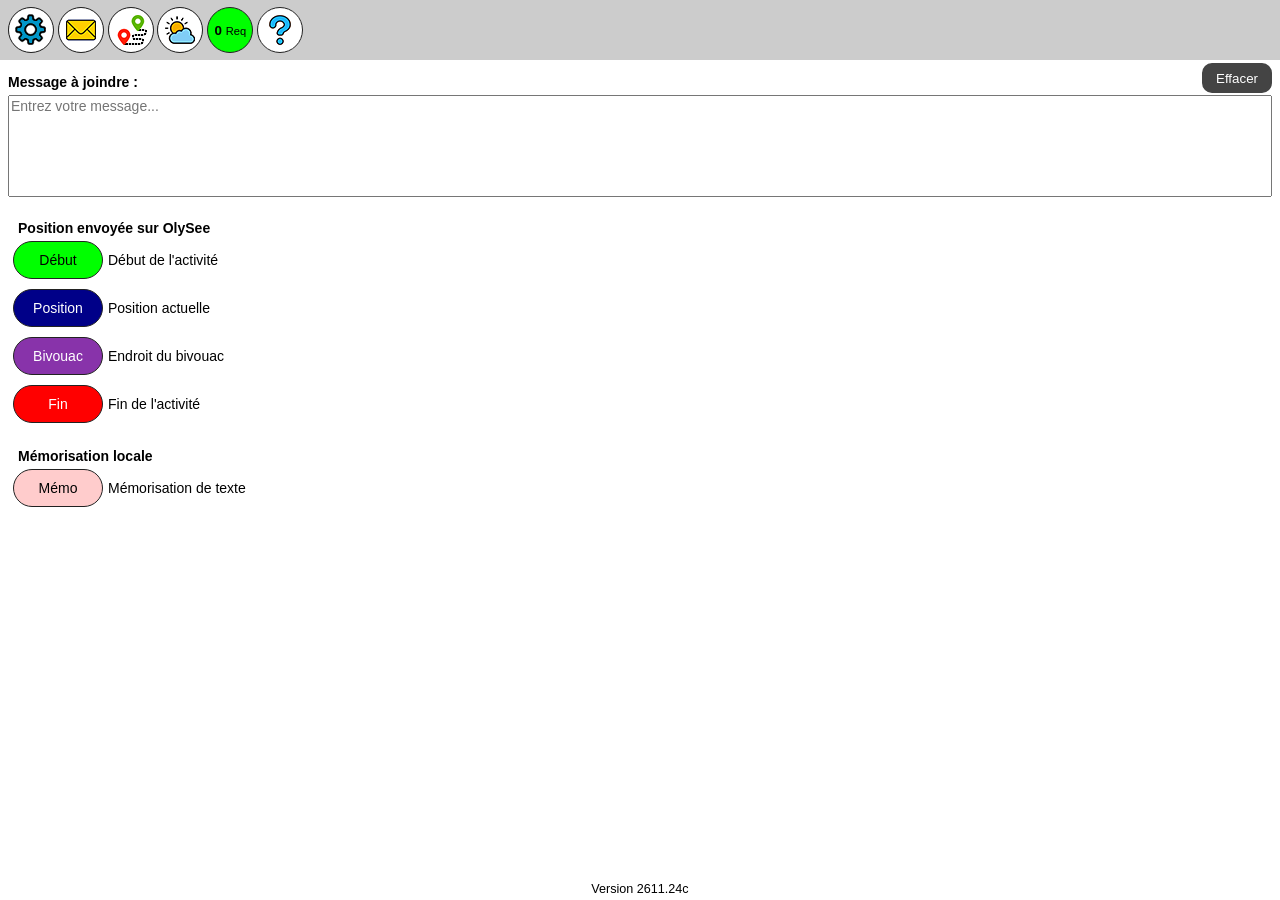
==== go.html @ 0c656da3 "Commit du 2611.24c depuis Android Studio" ====
<!-- OlyGo 2611.24c -->
<!DOCTYPE html>
<html lang="fr">
<head>
  <meta name="viewport" content="width=device-width, initial-scale=1.0, viewport-fit=cover">
<!--  <link rel="manifest" href="manifest.json"> -->
  <link rel="manifest" href="manifest.json" crossorigin="use-credentials">
  <link rel="icon" type="image/png" sizes="32x32" href="favicon-32x32.png">
  <link rel="icon" type="image/png" sizes="16x16" href="favicon-16x16.png">
  <link rel="apple-touch-icon" sizes="180x180" href="apple-touch-icon.png">
  <title>OlyGo</title>
  <meta charset="UTF-8">
</head>
<body>

<!----- ECRAN HOME ----->
<link rel='stylesheet' type='text/css' href='home.css'>
<div id='scrHome' style='display: none'>
  <div id='BarreHomeHaut'>
    &nbsp;&nbsp;
    <button class='ButMenu' id='ButMenuParam'  onclick='ButMenuParamClicked()'></button>
    &nbsp;
    <button class='ButMenu' id='ButMenuMsg'    onclick='ButMenuMsgClicked()'></button>
    &nbsp;
    <button class='ButMenu' id='ButMenuRoute'  onclick='ButMenuRouteClicked()'></button>
    &nbsp;
    <button class='ButMenu' id='ButMenuMeteo'  onclick='ButMenuMeteoClicked()'></button>
    &nbsp;
    <button class='ButMenu' id='ButMenuReq'    onclick='ButMenuReqClicked()'>0 Req</button>
    &nbsp;
    <button class='ButMenu' id='ButMenuAide'   onclick='ButMenuAideClicked()'></button>
    &nbsp;
  </div>
  <div style='height: 60px'></div>
  <div style="display: flex; justify-content: space-between; align-items: center;">
    <b>Message à joindre :</b>
    <button id="ButEffacer" onclick='butEffaceClicked()'>Effacer</button>
  </div>
  <textarea class='ZoneSaisie' id="TxtMessage" rows="6" style='resize: none;' placeholder="Entrez votre message..."></textarea>
  <br>
  <!-- Boutons page principale -->
  <div style='padding-left: 10px; padding-top: 20px;'><b>Position envoyée sur OlySee</b></div>
  <div id='DivDebut'>    <button id="ButActiviteDebut" onclick='butChoixClicked("BOUTON1")'>Début</button><span id='TxtButDebut'>Début de l'activité</span><br> </div>
  <div id='DivPosition'> <button id="ButPosition" onclick='butChoixClicked("BOUTON2")'>Position</button><span id='TxtButPosition'>Position actuelle</span><br> </div>
  <div id='DivBivouac'>  <button id="ButBivouac" onclick='butChoixClicked("BOUTON3")'>Bivouac</button><span id='TxtButBivouac'>Endroit du bivouac</span><br> </div>
  <div id='DivFin'>      <button id="ButActiviteFin" onclick='butChoixClicked("BOUTON4")'>Fin</button><span id='TxtButFin'>Fin de l'activité</span><br> </div>
  <div style='padding-left: 10px; padding-top: 20px;'><b>Mémorisation locale</b></div>
  <div id='DivMemo'>     <button id="ButMemo" onclick='butChoixClicked("MEMO")'>Mémo</button><span id='TxtButMemo'>Mémorisation de texte</span><br> </div>

  <br>
  <div id='DivVersionBarre'>
    <span id='TxtVersionActuelle'></span>
    <span id='TxtVersionFuture'></span>
  </div>
</div>
<script src="adrServerSee.js"></script>
<script src="version.js"></script>
<script src="home.js"></script>

<!----- ECRAN PARAM ----->
<link rel='stylesheet' type='text/css' href='param.css'>
<div id='scrParam' style='display: none'>
  <div id='BarreParamHaut'>
    &nbsp;&nbsp;
    <button class='ClassButParam' id='ButParamAnnuler' onclick='ButParamAnnulerClick()'></button>
    &nbsp;
    <button class='ClassButParam' id='ButParamValider' onclick='ButParamValiderClick()'></button>
    &nbsp;&nbsp;PARAMETRES
  </div>
  <div style='height: 60px;'></div>

  <!-- Cloud -->
  <div style='font-size: 1.2em;'><b>Paramètres Cloud</b></div>
  ID
  <textarea type='texte' id='TxtID'></textarea><br>
  <div style='height: 5px;'></div>
  <button id='ButTesterID' onclick='ButTesterIDClick()'>Tester</button> <span id='txtResultatTestID'></span>
  <div style='height: 5px;'></div>
  <button id='ButCopierID' onclick='ButCopierIDClick()' style='display: in-line;'>Copier ID</button> <span id='txtResultatCopierID'></span><br>
  <div style='height: 5px;'></div>
  <button id='ButCopierLien' onclick='ButCopierLienClick()' style='display: in-line;'>Copier Lien</button> <span id='txtResultatCopierLien'></span><br>
  <div style='height: 5px;'></div>
  <button id='ButOuvrirOlySeeDepuisParam' onclick='ButOuvrirOlySeeDepuisParamClick()'>OlySee</button>
  <div style='height: 10px;'></div>

  &nbsp;Synchronisation automatique <input type='checkbox' id='ChkSynchronisation' checked><br>
  &nbsp;<small><i>Concerne MSG, ROUTE et les Emplacements météo</i></small>
  <!----------------- Séparateur ------------------------------------------------->
  <div style='height: 14px; border-bottom: 1px solid #CCC;margin-bottom: 15px;'></div>

  <!-- Géolocalisation -->
  <div style='font-size: 1.2em;'><b>Paramètres de géolocalisation</b></div>
  &nbsp;Seuil de précision <input class='ZoneParamSaisie' type='text' id='TxtPrecision' value='15'> mètres max.<br>
    <div style='height: 10px;'></div>
  &nbsp;Temps de géolocalisation <input class='ZoneParamSaisie' type='text' id='TxtTempsMaxLocalisation' value='30'> secondes max.<br>
    <div style='height: 10px;'></div>
  &nbsp;Simulation géolocalisation <input type='checkbox' id='ChkSimulation'><br>
  &nbsp;lat,lon = <input class='ZoneParamSaisie' type='text' id='TxtCoordonnees' value="48.85826187,2.29449563"><br>
  <div style='height: 5px;'></div>
  <button id="ButTesterGeoloc" onclick="ButTesterGeolocClick()">Tester</button> <span id='txtResultatTestGeoloc'></span>
  <div style='height: 5px;'></div>

  <!----------------- Séparateur ------------------------------------------------->
  <div style='height: 14px; border-bottom: 1px solid #CCC;margin-bottom: 15px;'></div>

  <!-- Météo -->
  <div style='font-size: 1.2em;'><b>Paramètres pour la météo</b></div>
  &nbsp;Seuil de vent <input class='ZoneParamSaisie' type='text' id='TxtSeuilVent' value='10'> km/h min.<br>
  <div style='height: 10px;'></div>

  &nbsp;Choix du modèle par défaut<br>
  <div>
    &nbsp;<input type="radio" id="RadArome"  name="modeleMeteo" value="AROME" checked><label for="RadArome">AROME France</label><br>
    &nbsp;<input type="radio" id="RadArpege" name="modeleMeteo" value="ARPEGE"><label for="RadArpege">ARPEGE Europe</label><br>
    &nbsp;<input type="radio" id="RadIcon"   name="modeleMeteo" value="ICON"><label for="RadIcon">ICON Europe</label><br>
    &nbsp;<input type="radio" id="RadEcmwf"  name="modeleMeteo" value="ECMWF"><label for="RadEcmwf">ECMWF IFS</label>
  </div>
  <div style='height: 10px;'></div>

  &nbsp;Nombre de jours de prévision <input class='ZoneParamSaisie' type='text' id='TxtNbJours' value='4'>

  <!----------------- Séparateur ------------------------------------------------->
  <div style='height: 14px; border-bottom: 1px solid #CCC;margin-bottom: 15px;'></div>

  <!-- Personnalisation de l'affichage -->
  <div style='font-size: 1.2em;'><b>Personnalisation de l'affichage</b></div>
  &nbsp;Taille de la police <input class='ZoneParamSaisie' type='text' id='TxtTaillePolice' value='14'><br>

  <!----------------- Séparateur ------------------------------------------------->
  <div style='height: 14px; border-bottom: 1px solid #CCC;margin-bottom: 15px;'></div>

  <!-- Informations -->
  <div style='font-size: 1.2em;'><b>Informations système</b></div>
  &nbsp;<span id='TxtVersion'>Version de l'application</span><br>
  &nbsp;<span id='TxtPlateforme'>Plateforme</span><br>
  &nbsp;<span id='TxtReseau'>Accès réseau</span><br>
</div>

<script src="param.js"></script>
<script src="driverSupabaseGo.js"></script>

<!----- ECRAN TRAITEMENTS ----->
<link rel='stylesheet' type='text/css' href='traitements.css'>
<div id="scrTrait" style="display: none">
  <div id='BarreTraitChoix'>
    <div id='TxtTraitTitre'>---</div>
  </div>

  <div style='height: 80px;'>
  </div>

  <div id='DivLocalisation' style='height: 100px;'>
    <span id='Step1' class=classDot></span>&nbsp;
    <span id='TxtStep1' class=classText>Localisation</span><br>
  </div>

  <div id='DivMemorisation' style='height: 100px;'>
    <span id='Step2' class=classDot></span>&nbsp;
    <span id='TxtStep2' class=classText>Mémorisation</span><br>
  </div>

  <div id='DivEnvoi' style='height: 100px;'>
    <span id='Step3' class=classDot></span>&nbsp;
    <span id='TxtStep3' class=classText>Envoi</span><br>
  </div>

  <div id='DivBulletin' style='height: 100px;'>
    <span id='Step4' class=classDot></span>&nbsp;
    <span id='TxtStep4' class=classText>Bulletin météo et Consultations</span><br>
  </div>

  <button id="ButTraitRetour" onclick="ButTraitRetourClick()">Retour</button>
  <br>
  <br>
  <button id="ButOuvrirOlySee" onclick="ButOuvrirOlySeeClick()">Ouvrir OlySee</button>

  <br>
  <div id='panDebugTraitement' style='display: none;'></div>
</div>
<script src="traitements.js"></script>
<script src="geolocalisation.js"></script>

<!----- ECRAN TEXTE ----->
<link rel='stylesheet' type='text/css' href='texte.css'>
<div id="scrTexte" style="display: none">
  <div id='BarreTexteHaut'>
    &nbsp;&nbsp;
    <button class='ClassButTexte' id='ButTexteRetour' onclick='ButTexteRetourClick()'></button>
    &nbsp;
    <button class='ClassButTexte' id='ButTexteBegin' onclick='ButTexteBeginClick()'></button>
    &nbsp;
    <button class='ClassButTexte' id='ButTexteEnd' onclick='ButTexteEndClick()'></button>
    &nbsp;
    <button class='ClassButTexte' id='ButTexteEditer' onclick='AfficherEcranEdit()'></button>
    &nbsp;&nbsp;
    <span id=TxtTexteTitre>-</span>
  </div>
  <div id='TxtFormated'></div>
</div>
<script src="texte.js"></script>

<!----- ECRAN EDITION ----->
<link rel='stylesheet' type='text/css' href='edit.css'>
<div id="scrEdit" style="display: none">
  <div id='BarreEditHaut'>
    &nbsp;&nbsp;
    <button class='ClassButEdit' id='ButEditAnnuler' onclick='ButEditAnnulerClick()'></button>
    &nbsp;
    <button class='ClassButEdit' id='ButEditValider' onclick="ButEditValiderClick()"></button>
    &nbsp;
    <button class='ClassButEdit' id='ButEditBegin' onclick='ButEditBeginClick()'></button>
    &nbsp;
    <button class='ClassButEdit' id='ButEditEnd' onclick='ButEditEndClick()'></button>
    &nbsp;&nbsp;
    <span id=TxtEditTitre>-</span>
  </div>
  <textarea id='TxtEditInput' style='display: none;'></textarea>
</div>
<script src="edit.js"></script>

<!----- ECRAN METEO ----->
<link rel='stylesheet' type='text/css' href='meteo.css'>
<div id="scrMeteo" style="display: none">
  <div id='BarreMeteoHaut'>
    <div id='BarreMeteoHautL1'>
      &nbsp;&nbsp;
      <button id='ButMeteoRetour' onclick='ButMeteoRetourClick()'></button>
      &nbsp;&nbsp;
      <button id='ButMeteoGPSNew' onclick='ButMeteoGPSNewClick()'></button>
      &nbsp;&nbsp;
      <button id='ButChoixEmplacement' onclick='ButChoixEmplacementClick()'>📍</button><br>
      &nbsp;&nbsp;
      <span id=TxtMeteoTitre>Météo</span>
      &nbsp;&nbsp;
    </div>
    <div id='BarreMeteoHautL2'>
      &nbsp;&nbsp;
      <button class='BoutonModele' id='ButMeteoAROME'  onclick='ButMeteoAROMEClick()'>AROME</button>
      <button class='BoutonModele' id='ButMeteoARPEGE' onclick='ButMeteoARPEGEClick()'>ARPEGE</button>
      <button class='BoutonModele' id='ButMeteoICON'   onclick='ButMeteoICONClick()'>ICON</button>
      <button class='BoutonModele' id='ButMeteoECMWF'  onclick='ButMeteoECMWFClick()'>ECMWF</button>
      &nbsp;&nbsp;
      <button class='BoutonHJ' id='BoutonHeures' onclick='ModeHeures()'>H</button>
      <button class='BoutonHJ' id='BoutonJours'  onclick='ModeJours()'>J</button>
    </div>
  </div>
  <div style='height: 90px;'></div>
  <span id='TxtMeteoInfos'></span>
  <span id='TxtMeteo'></span>
  <span id='TxtResume'></span>
  <br>
</div>
<script src="meteo.js"></script>

<!----- ECRAN CHOIX DE L'EMPLACEMENT ----->
<link rel='stylesheet' type='text/css' href='emplacements.css'>
<div id="scrChoixEmplacement" style="display: none">
  <div id='BarreChoixEmplacementHaut'>
    &nbsp;&nbsp;
    <button id='ButChoixEmplacementRetour' onclick='ButChoixEmplacementRetourClick()'></button>
    &nbsp;&nbsp;
    <button id='ButGestionEmplacements' onclick='AfficheEcranGestionEmplacements()'></button>
    &nbsp;&nbsp;
    <span id=TxtEmplacementsTitre>Choix d'un emplacement</span>
  </div>
  <div style='height: 60px;'></div>
  <div id='DivChoixEmplacement'>
  </div>
  <br>
</div>
<script src="emplacements.js"></script>

<!----- ECRAN GESTION EMPLACEMENTS ----->
<link rel='stylesheet' type='text/css' href='emplacements.css'>
<div id="scrGestionEmplacements" style="display: none">

  <div id='BarreGestionEmplacementsHaut'>
    &nbsp;&nbsp;
    <button class='ClassButParam' id='ButParamAnnuler' onclick='ButGestionEmplacementsAnnulerClick()'></button>
    &nbsp;
    <button class='ClassButParam' id='ButParamValider' onclick='ButGestionEmplacementsValiderClick()'></button>
    &nbsp;&nbsp;
    <span id=TxtGestionEmplacementsTitre>Gestion des emplacements</span>
  </div>

  <div style='height: 60px;'></div>
  <b>Liste des emplacements :</b>
  <textarea class='ZoneSaisie' id="TxtEmplacements" rows=20 style='resize: none; font-family: monospace; margin-top: 5px;' placeholder="Paris : 48.8583, 2.2944"></textarea>
  <br>
  <br>
  <b>Récupération de coordonnées d'un lieu :</b>
  <div style="display: flex; gap: 5px; margin-top: 5px; align-items: center;">
    <input type="text" id="InpGeoVille" placeholder="Ville (ex: Lyon)" style="flex: 2; height: 30px; padding: 0 5px;">

    <select id="SelGeoPays" style="flex: 1; height: 34px;">
      <option value="">Pays (Tous)</option>
      <option value="FR" selected>France</option>
      <option value="CH">Suisse</option>
      <option value="BE">Belgique</option>
      <option value="IT">Italie</option>
      <option value="ES">Espagne</option>
      <option value="DE">Allemagne</option>
      <option value="GB">Royaume-Uni</option>
    </select>

    <button id="ButGeoChercher" onclick="GeocodingChercherVille()" style="height: 34px; padding: 0 10px;">OK</button>
  </div>

  <!-- Liste des résultats de recherche -->
  <div id="DivGeoResultats" style="margin-top: 10px; max-height: 150px; overflow-y: auto; border: 1px solid #ccc; background: #f9f9f9; display: none;">
    <ul id="UlGeoResultats" style="list-style: none; padding: 0; margin: 0; cursor: pointer;"></ul>
  </div>
  <br>
</div>

<!----- ECRAN REQUETES ----->
<link rel='stylesheet' type='text/css' href='requetes.css'>
<div id='scrReq' style='display: none'>
  <div id='BarreReqHaut'>
    &nbsp;&nbsp;
    <button id='ButReqRetour' onclick='ButReqRetourClick()'></button>
    &nbsp;&nbsp;
    <span id=TxtTexteTitre>Requêtes mémorisées</span>
  </div>
  <div style='height: 60px;'></div>
  <div>
    <span id='TxtReqNb'>Nombre de requêtes en cours : <b></b></span>
    <div id='DivRequetes'>
      <br>
      Pour envoyer les requêtes qui ont été mémorisées hors connexion réseau : <br>
      <button id='ButEnvoiRequetes' onclick='ButEnvoiRequetesClicked()'>Envoyer</button>
      <br>
      <span id='TxtEnvoiRequetesStatut'></span>
      <br>
      <br>
      Pour effacer définitivement les requêtes mémorisées sans les envoyer :<br>
      <button id='ButClearRequetes' onclick='ButClearRequetesClicked()'>Effacer</button>
    </div>
  </div>
  <div style='height: 20px;'></div>
  <div id='panConsultations'>
    <b>Historique des consultations</b>
    <div id='lstConsultations'>(vide)</div>
    </div>
  </div>
</div>
<script src="requetes.js"></script>

<!----- ECRAN AIDE ----->
<link rel='stylesheet' type='text/css' href='aide.css'>
<div id='scrAide' style='display: none'>
  <div id='BarreAideHaut'>
    &nbsp;&nbsp;
    <button id='ButAideRetour' onclick='ButAideRetourClick()'></button>
    &nbsp;
    <button class='ClassButEdit' id='ButAideHome' onclick='ButAideHomeClick()'></button>
    &nbsp;
    <button class='ClassButEdit' id='ButAidePlus' onclick='ButAidePlusClick()'></button>
    &nbsp;
    <button class='ClassButEdit' id='ButAideMoins' onclick='ButAideMoinsClick()'></button>
    &nbsp;&nbsp;
    <span id=TxtAideTitre>Aide</span>
  </div>
  <div>
    <div id='TxtAide'></div>
  </div>
</div>
<script src="aide.js"></script>

<div id="panStatus" class="status-overlay" style="display: none;">
  <div id="status-card">
    <div id="panStatusIcon" class="spinner"></div>
    <div id="panStatusText"></div>
  </div>
</div>

</body>
</html>
---- home.css ----
/* Body */
html, body
{
  overscroll-behavior-y: contain;
}

body
{
  overscroll-behavior-y: contain;
  background-color: white;
  font-family: sans-serif;
  font-weight: normal;
  font-stretch: normal;
  font-size: 14px;
  color-scheme: light;
}

/* Barre des boutons en haut */
#BarreHomeHaut
{
  position: fixed;
  top: 0px;
  left: 0px;
  right: 0px;
  width: 100%;
  height: 60px;
  color: black;
  background-color: #CCC;
  display: flex;
  justify-content: left;
  align-items: center;
}

/* Boutons du menu */
.ButMenu
{
  width: 46px;
  height: 46px;
  border-radius: 23px;
  background-size: 46px 46px;
  background-repeat: no-repeat;
  background-position: center center;
  background-color: black;
  overflow: hidden;
  cursor: pointer;
  border: 1px solid #222;
  border-shadow: none;
}

#ButMenuParam
{
  background-image: url('imgParam.png');
}

#ButMenuMsg
{
  background-image: url('imgMsg.png');
}

#ButMenuRoute
{
  background-image: url('imgRoute.png');
}

#ButMenuMeteo
{
  background-image: url('imgMeteo.png');
}

#ButMenuReq
{
  // Pas d'image
}

#ButMenuAide
{
  background-color: #FFF;
  color: blue;
  font-size: 32px;
  background-image: url('imgAide.png');
}


#ButEffacer
{
  height: 30px;
  width: 70px;
  margin-top: -5px;
  margin-bottom: 2px;
  border-radius: 10px;
  background-color: #444;
  color: #FFF;
  border: 2px solid #444;
  border-shadow: none;
}

#TxtMessage
{
  width: 100%;
  box-sizing: border-box;
  font-family: sans-serif;
  resize: none;
}

#ButActiviteDebut
{
  width: 90px;
  padding: 10px;
  margin: 5px;
  box-sizing: border-box;
  border-radius: 20px;
  display: inline-block;
  background-color: #0F0;
  color: black;
  font-size: 14px;
  border: 1px solid #222;
  border-shadow: none;
}

#ButPosition
{
  width: 90px;
  padding: 10px;
  margin: 5px;
  box-sizing: border-box;
  border-radius: 20px;
  display: inline-block;
  background-color: #008;
  color: white;
  font-size: 14px;
  border: 1px solid #222;
  border-shadow: none;
}

#ButHorsIti
{
  width: 90px;
  padding: 10px;
  margin: 5px;
  box-sizing: border-box;
  border-radius: 20px;
  display: inline-block;
  background-color: #080;
  color: white;
  font-size: 14px;
  border: 1px solid #222;
  border-shadow: none;
}

#ButVariante
{
  width: 90px;
  padding: 10px;
  margin: 5px;
  box-sizing: border-box;
  border-radius: 20px;
  display: inline-block;
  background-color: purple;
  color: white;
  font-size: 14px;
  border: 1px solid #222;
  border-shadow: none;
}

#ButBivouac
{
  width: 90px;
  padding: 10px;
  margin: 5px;
  box-sizing: border-box;
  border-radius: 20px;
  display: inline-block;
  background: #83A;
  color: white;
  font-size: 14px;
  border: 1px solid #222;
  border-shadow: none;
}

#ButActiviteFin
{
  width:90px;
  padding: 10px;
  margin: 5px;
  box-sizing: border-box;
  border-radius: 20px;
  display: inline-block;
  background-color: #F00;
  color: white;
  font-size: 14px;
  border: 1px solid #222;
  border-shadow: none;
}

#ButMemo
{
  width: 90px;
  padding: 10px;
  margin: 5px;
  box-sizing: border-box;
  border-radius: 20px;
  display: inline-block;
  background-color: #FCC;
  color: black;
  font-size: 14px;
  border: 1px solid #222;
  border-shadow: none;
}

#scrHome
{
  display: block;
}

#scrParam
{
  display: none;
}

#scrMsg
{
  display: none;
}

#scrTrait
{
  display: none;
}

#scrTexte
{
  display: none;
}

.ZoneSaisie
{
  width: 100%;
  box-sizing: border-box;
  font-family: sans-serif;
}

#DivVersionBarre
{
  position: fixed;
  bottom: 0px;
  left: 0px;
  right: 0px;
  width: 100%;
  height: 18px;
  text-align: center;
  font-size: 0.9em;
}
#TxtVersionActuelle
{
  background-color: #FFF;
  color: black;
}
#TxtVersionFuture
{
  background-color: #080;
  color: white;
}

/*================== Pannel de status ==================*/
/* Le fond qui couvre tout l'écran */
.status-overlay
{
    position: fixed;
    top: 0;
    left: 0;
    width: 100%;
    height: 100%;
    background-color: rgba(0, 0, 0, 0.4);
    display: flex;
    justify-content: center;
    align-items: center;
    z-index: 9999; /* Toujours au premier plan */
}

/* La petite carte centrale */
#status-card
{
    background: white;
    margin-left: 20px;
    margin-right: 20px;
    padding: 20px 20px;
    border-radius: 12px;
    border: 5px solid #FFF;
    text-align: center;
    box-shadow: 0 10px 25px rgba(0, 0, 0, 0.3), 0 4px 10px rgba(0, 0, 0, 0.1);
}

/* Animation de rotation pour l'icône */
.spinner
{
    margin: 0 auto 10px;
    width: 24px;
    height: 24px;
    border: 3px solid #f3f3f3;
    border-top: 3px solid #3498db;
    border-radius: 50%;
    animation: spin 1s linear infinite;
}

@keyframes spin
{
    0% { transform: rotate(0deg); }
    100% { transform: rotate(360deg); }
}
---- param.css ----
#BarreParamHaut
{
  position: fixed;
  top: 0px;
  left: 0px;
  right: 0px;
  width: 100%;
  height: 60px;
  color: black;
  background-color: #CCC;
  display: flex;
  justify-content: left;
  align-items: center;
  font-weight: bold;
  font-size: 1.2em;
}

.ClassButParam
{
  width: 46px;
  height: 46px;
  border-radius: 23px;
  background-size: 46px 46px;
  background-repeat: no-repeat;
  background-position: center center;
  overflow: hidden;
  cursor: pointer;
  border: 1px solid #222;
  border-shadow: none;
}

#ButParamAnnuler
{
  background-image: url('imgAnnuler.png');
}

#ButParamValider
{
  background-image: url('imgValider.png');
}

#ButParamPoliceAppliquer
{
}

.ZoneParamSaisie
{
  width: 40px;
  box-sizing: border-box;
  border: 1px solid #AAA;
  font-family: sans-serif;
  color: blue;
  text-align: center;
}

#TxtID
{
  width: 100%;
  min-height: 40px;
  field-sizing: content;
  resize: none;
  padding-bottom: 10px;
  box-sizing: border-box;
  border: 1px solid #AAA;
  font-family: sans-serif;
  color: blue;
  white-space: pre-wrap;
  word-wrap: break-word;
}

#TxtCoordonnees
{
  width: 200px;
  box-sizing: border-box;
  border: 1px solid #AAA;
  font-family: sans-serif;
  color: blue;
}

#ButCopierID, #ButCopierLien, #ButTesterID, #ButOuvrirOlySeeDepuisParam, #ButTesterGeoloc
{
  height: 30px;
  width: 100px;
  border-radius: 10px;
  background-color: #444;
  font-size: 14px;
  color: white;
  border: 1px solid #222;
  border-shadow: none;
  pointer: cursor;
}
---- traitements.css ----
#BarreTraitChoix
{
  position: fixed;
  top: 0px;
  left: 0px;
  right: 0px;
  width: 100%;
  height: 60px;
  color: black;
  background-color: #CCC;
  display: flex;
  justify-content: center;
  align-items: center;
  font-weight: bold;
  font-size: 1.2em;
}

.classDot
{
  display:inline-block;
  text-align:center;
  vertical-align:top;

  width: 30px;
  height: 30px;
  background-color: #888;
  border: 1px solid #444;
  border-radius: 50%;
}

.classText
{
  display: inline-block;
  width: 80%;
  text-align: left;
  vertical-align: top;
}

.button-with-multiline-text
{
  width: 100%;
  text-align: center;
  align-items: center;
}

#ButTraitRetour
{
  display: block;
  width: 150px;
  padding: 10px;
  margin: auto;
  box-sizing: border-box;
  border-radius: 20px;
  background-color: #444;
  font-size: 14px;
  color: white;
  border: 2px solid #444;
  border-shadow: none;
  cursor: pointer;
}

#ButOuvrirOlySee
{
  display: none;
  width: 200px;
  padding: 10px;
  margin: auto;
  box-sizing: border-box;
  border-radius: 20px;
  background-color: #444;
  font-size: 14px;
  color: white;
  border: 2px solid #444;
  border-shadow: none;
  cursor: pointer;
}
---- texte.css ----
#BarreTexteHaut
{
  position: fixed;
  top: 0px;
  left: 0px;
  right: 0px;
  width: 100%;
  height: 60px;
  color: black;
  background-color: #CCC;
  display: flex;
  justify-content: left;
  align-items: center;
  font-weight: bold;
  font-size: 1.2em;
}

.ClassButTexte
{
  width: 46px;
  height: 46px;
  border-radius: 23px;
  background-size: 46px 46px;
  background-repeat: no-repeat;
  background-position: center center;
  overflow: hidden;
  cursor: pointer;
  border: 1px solid #222;
  border-shadow: none;
}

#ButTexteRetour
{
  background-image: url('imgGauche.png');
}

#ButTexteBegin
{
  background-image: url('imgHaut.png');
}

#ButTexteEnd
{
  background-image: url('imgBas.png');
}

#ButTexteEditer
{
  background-image: url('imgEditer.png');
}

#TxtFormated
{
  overflow-y: auto;
  padding: 2px;
  box-sizing: border-box;
  margin-top: 65px;
}
---- edit.css ----
#BarreEditHaut
{
  position: fixed;
  top: 0px;
  left: 0px;
  right: 0px;
  width: 100%;
  height: 60px;
  color: black;
  background-color: #CCC;
  display: flex;
  justify-content: left;
  align-items: center;
  font-weight: bold;
  font-size: 1.2em;
}

.ClassButEdit
{
  width: 46px;
  height: 46px;
  border-radius: 23px;
  background-size: 46px 46px;
  background-repeat: no-repeat;
  background-position: center center;
  overflow: hidden;
  cursor: pointer;
  border: 1px solid #222;
  border-shadow: none;
}

#ButEditAnnuler
{
  background-image: url('imgAnnuler.png');
}

#ButEditValider
{
  background-image: url('imgValider.png');
}

#ButEditBegin
{
  background-image: url('imgHaut.png');
}

#ButEditEnd
{
  background-image: url('imgBas.png');
}

#TxtEditInput
{
  width: 100%;
  box-sizing: border-box;
  font-family: sans-serif;
  height: 200px;
  padding: 5px;        /* Espace intérieur */
  margin-top: 62px;
  margin-left: 0px;   /* Espace extérieur */
  margin-right: 0px;
  margin-bottom: 0px;
  color: black;
}
---- meteo.css ----
#BarreMeteoHaut
{
  position: fixed;
  top: 0px;
  left: 0px;
  right: 0px;
  width: 100%;
  height: 90px;
  color: black;
  background-color: #CCC;
  display: flex;
  flex-direction: column;
  justify-content: left;
  align-items: left;
  z-index: 1000;
}
#BarreMeteoHautL1
{
  height: 60px;
  background-color: #CCC;
  display: flex;
  justify-content: left;
  align-items: center;
  font-weight: bold;
  font-size: 1.2em;
}

#BarreMeteoHautL2
{
  height: 40px;
  background-color: #CCC;
  display: flex;
  justify-content: left;
  align-items: center;
}

.BoutonModele
{
  height: 26px;
  margin: 2px;
  width: 60px;
  background-color: #FFF;
  border: 1px solid #999;
  display: flex;
  justify-content: center;
  align-items: center;
  font-size: 0.8em;
  cursor: pointer;
  border-radius: 4px;
}

.BoutonHJ
{
  height: 26px;
  width: 40px;
  margin: 2px;
  background-color: #FFF;
  border: 1px solid #999;
  display: flex;
  justify-content: center;
  align-items: center;
  font-weight: bold;
  font-size: 1.2em;
  cursor: pointer;
  border-radius: 4px;
}

#ButMeteoRetour
{
  width: 46px;
  height: 46px;
  border-radius: 23px;
  background-size: 46px 46px;
  background-repeat: no-repeat;
  background-position: center center;
  overflow: hidden;
  cursor: pointer;
  background-image: url('imgGauche.png');
  border: 1px solid #222;
  border-shadow: none;
}

#ButMeteoGPSNew
{
  width: 46px;
  height: 46px;
  border-radius: 23px;
  background-size: 46px 46px;
  background-repeat: no-repeat;
  background-position: center center;
  overflow: hidden;
  cursor: pointer;
  background-image: url('imgNewGPSBulletin.png');
  border: 1px solid #222;
  border-shadow: none;
}

#ButChoixEmplacement
{
  width: 46px;
  height: 46px;
  border-radius: 23px;
  background-size: 46px 46px;
  background-repeat: no-repeat;
  background-position: center center;
  background-color: #FFF;
  overflow: hidden;
  cursor: pointer;
  font-size: 20px;
  border: 1px solid #222;
  border-shadow: none;
}

#ButGestionEmplacements
{
  width: 46px;
  height: 46px;
  border-radius: 23px;
  background-size: 46px 46px;
  background-repeat: no-repeat;
  background-position: center center;
  background-color: #CFC;
  overflow: hidden;
  cursor: pointer;
  background-image: url('imgEmplacements.png');
  border: 1px solid #222;
  border-shadow: none;
}

/*------------------------------------------------------------------------------------------------*/
/* Tableau pour le résumé des jours */
.TableMeteoSemaine
{
  width: 100%;
  border-collapse: collapse; /* Fusionne les bordures des cellules */
  table-layout: fixed;
  text-align: center;
  border: 1px solid #CCC;
  background-color: #FFF;
  font-weight: normal;
}

/* Ligne entête simple largeur */
.RH
{
  border: 1px solid #CCC;
  background-color: #F2F2F2;
  width: 10%;
}

/* 1e colonne (Jours) */
.RCOL1
{
  border: 1px solid #CCC;
  background-color: #F2F2F2;
  width: 10%;
}

/* 2e colonne (Températures) */
.RCOL2
{
  border: 1px solid #CCC;
  background-color: #FFF;
  width: 10%;
}

/* Cellule normale */
.RN
{
  border: 1px solid #CCC;
  background-color: #FFF;
  font-weight: normal;
  width: 10%;
}



/*------------------------------------------------------------------------------------------------*/
/* Tableau pour les jours heure par heure */
.TableMeteoJours
{
  width: 100%;
  border-collapse: collapse; /* Fusionne les bordures des cellules */
  table-layout: fixed;
  text-align: center;
  border: 1px solid #CCC;
  background-color: #FFF;
}

/* Colonne Etat ciel */
.CIEL
{
  border: 1px solid #CCC;
  font-family: monospace;
}
.CIELHR
{
  border: 1px solid #CCC;
  font-family: monospace;
  background-color: #CFC;
}

/* Ligne entête (heures) */
.TH
{
  border: 1px solid #CCC;
  background-color: #F2F2F2;
  font-size: 0.9em;
  font-weight: bold;
  width: 10%;
}

/* Colonne Double */
.TH-DOUBLE
{
  border: 1px solid #CCC;
  background-color: #F2F2F2;
  font-size: 0.9em;
  font-weight: bold;
  width: 15%;
}



/* Style normal */
.NR
{
  border: 1px solid #CCC;
}

/* Style Heure */
.HR
{
  border: 1px solid #CCC;
  background-color: #CFC;
}

/* Rouge pour Tmax */
.RG
{
  border: 1px solid #CCC;
  background-color: #F00;
  color: #FFF;
}

/* Cyan pour Tmin */
.CY
{
  border: 1px solid #CCC;
  background-color: #08C;
  color: #FFF;
}

/* Bleu pour pluie */
.BF
{
  border: 1px solid #CCC;
  background-color: #00F;
  color: #FFF;
}

/* Bleu très foncé pour beaucoup de pluie */
.BTF
{
  border: 1px solid #CCC;
  background-color: #008;
  color: #FFF;
}

/* Bleu pour prévisions pluie */
.BC
{
  border: 1px solid #CCC;
  background-color: #CEF;
}

/* Si neige */
.NG
{
  border: 1px solid #CCC;
  background-color: #FCF;
}

/* Orange vent */
.VT
{
  border: 1px solid #CCC;
  background-color: #FFB;
}

/* Orange foncé rafales */
.VTR
{
  border: 1px solid #CCC;
  background-color: #FD6;
}

#ButChoixEmplacementFermer
{
  height: 30px;
  width: 100px;
  border-radius: 10px;
  background-color: #008;
  font-size: 14px;
  color: white;
  text-align: center;
}

.itemEmplacement
{
  padding: 10px;
}

#ModalEmplacements
{
  position:fixed;
  top: 25px;
  left: 15%;
  width:70%;
  height:95%;
  background:white;
  color:black;
  z-index:1000;
  overflow-y:auto;
  border:2px solid #000;
  box-shadow: 0 0 10px rgba(0,0,0,0.5);;
}

.Legendes
{
  font-size: 1em;
  font-weight: normal;
}
---- emplacements.css ----
/*================================================================================================*/
/* Partie Choix d'un emplacement                                                                  */
/*================================================================================================*/

#BarreChoixEmplacementHaut
{
  position: fixed;
  top: 0px;
  left: 0px;
  right: 0px;
  width: 100%;
  height: 60px;
  color: black;
  background-color: #CCC;
  display: flex;
  justify-content: left;
  align-items: center;
  font-weight: bold;
  font-size: 1.2em;
}

#ButChoixEmplacementRetour
{
  width: 46px;
  height: 46px;
  border-radius: 23px;
  background-size: 46px 46px;
  background-repeat: no-repeat;
  background-position: center center;
  overflow: hidden;
  cursor: pointer;
  background-image: url('imgGauche.png');
  border: 1px solid #222;
  border-shadow: none;
}

#ButGestionEmplacements
{
  width: 46px;
  height: 46px;
  border-radius: 23px;
  background-size: 46px 46px;
  background-repeat: no-repeat;
  background-position: center center;
  overflow: hidden;
  cursor: pointer;
  background-color: #EFE;
  font-size: 11px;
  border: 1px solid #222;
  border-shadow: none;
}


/*==================================================================================================
Partie Gestion des emplacements
==================================================================================================*/
#BarreGestionEmplacementsHaut
{
  position: fixed;
  top: 0px;
  left: 0px;
  right: 0px;
  width: 100%;
  height: 60px;
  color: black;
  background-color: #CCC;
  display: flex;
  justify-content: left;
  align-items: center;
  font-weight: bold;
  font-size: 1.2em;
}

#ButGestionEmplacementsRetour
{
  width: 46px;
  height: 46px;
  border-radius: 23px;
  background-size: 46px 46px;
  background-repeat: no-repeat;
  background-position: center center;
  overflow: hidden;
  cursor: pointer;
  background-image: url('imgGauche.png');
}

.Emplacement
{
    padding: 8px;
    border: 1px solid #CCC;
    border-radius: 8px;
    margin-bottom: 5px;
    cursor: pointer;
}

.ButDelEmplacement
{
  display: inline-flex;
  align-items: center;
  justify-content: center;
  width: 30px;
  height: 32px;
  margin-left: 4px;
  margin-bottom: 4px;
  background: #333;
  font-size: 20px;
  color: white;
  cursor: pointer;
  border-radius: 4px;
  font-weight: bold;
  border: 1px solid #000;
  border-radius: 10px;
  box-sizing: border-box;
}

.ButAddEmplacement
{
  width: 15%;
  height: 30px;
  box-sizing: border-box;
  display: inline-block;
  background-color: #0F0;
  font-size: 20px;
  color: black;
  cursor: pointer;
  border-radius: 10px;
}

.InputEmplacement
{
  box-sizing: border-box;
  border-radius: 1px;
  border: 1px solid #555;
  font-size: 14px;
  height: 25px;
  color: blue;
}
#NewNom
{
  width: 30%;
}
#NewLat
{
  width: 18%;
}
#NewLon
{
  width: 18%;
}
---- emplacements.css ----
/*================================================================================================*/
/* Partie Choix d'un emplacement                                                                  */
/*================================================================================================*/

#BarreChoixEmplacementHaut
{
  position: fixed;
  top: 0px;
  left: 0px;
  right: 0px;
  width: 100%;
  height: 60px;
  color: black;
  background-color: #CCC;
  display: flex;
  justify-content: left;
  align-items: center;
  font-weight: bold;
  font-size: 1.2em;
}

#ButChoixEmplacementRetour
{
  width: 46px;
  height: 46px;
  border-radius: 23px;
  background-size: 46px 46px;
  background-repeat: no-repeat;
  background-position: center center;
  overflow: hidden;
  cursor: pointer;
  background-image: url('imgGauche.png');
  border: 1px solid #222;
  border-shadow: none;
}

#ButGestionEmplacements
{
  width: 46px;
  height: 46px;
  border-radius: 23px;
  background-size: 46px 46px;
  background-repeat: no-repeat;
  background-position: center center;
  overflow: hidden;
  cursor: pointer;
  background-color: #EFE;
  font-size: 11px;
  border: 1px solid #222;
  border-shadow: none;
}


/*==================================================================================================
Partie Gestion des emplacements
==================================================================================================*/
#BarreGestionEmplacementsHaut
{
  position: fixed;
  top: 0px;
  left: 0px;
  right: 0px;
  width: 100%;
  height: 60px;
  color: black;
  background-color: #CCC;
  display: flex;
  justify-content: left;
  align-items: center;
  font-weight: bold;
  font-size: 1.2em;
}

#ButGestionEmplacementsRetour
{
  width: 46px;
  height: 46px;
  border-radius: 23px;
  background-size: 46px 46px;
  background-repeat: no-repeat;
  background-position: center center;
  overflow: hidden;
  cursor: pointer;
  background-image: url('imgGauche.png');
}

.Emplacement
{
    padding: 8px;
    border: 1px solid #CCC;
    border-radius: 8px;
    margin-bottom: 5px;
    cursor: pointer;
}

.ButDelEmplacement
{
  display: inline-flex;
  align-items: center;
  justify-content: center;
  width: 30px;
  height: 32px;
  margin-left: 4px;
  margin-bottom: 4px;
  background: #333;
  font-size: 20px;
  color: white;
  cursor: pointer;
  border-radius: 4px;
  font-weight: bold;
  border: 1px solid #000;
  border-radius: 10px;
  box-sizing: border-box;
}

.ButAddEmplacement
{
  width: 15%;
  height: 30px;
  box-sizing: border-box;
  display: inline-block;
  background-color: #0F0;
  font-size: 20px;
  color: black;
  cursor: pointer;
  border-radius: 10px;
}

.InputEmplacement
{
  box-sizing: border-box;
  border-radius: 1px;
  border: 1px solid #555;
  font-size: 14px;
  height: 25px;
  color: blue;
}
#NewNom
{
  width: 30%;
}
#NewLat
{
  width: 18%;
}
#NewLon
{
  width: 18%;
}
---- requetes.css ----
#BarreReqHaut
{
  position: fixed;
  top: 0px;
  left: 0px;
  right: 0px;
  width: 100%;
  height: 60px;
  color: black;
  background-color: #CCC;
  display: flex;
  justify-content: left;
  align-items: center;
  font-weight: bold;
  font-size: 1.2em;
}

#ButReqRetour
{
  width: 46px;
  height: 46px;
  border-radius: 23px;
  background-size: 46px 46px;
  background-repeat: no-repeat;
  background-position: center center;
  overflow: hidden;
  cursor: pointer;
  background-image: url('imgGauche.png');
  border: 1px solid #222;
  border-shadow: none;
}

#TxtRequetes
{
  color: black;
}

#ButClearRequetes
{
  width: 75px;
  padding: 10px;
  margin: 5px;
  box-sizing: border-box;
  border-radius: 20px;
  background-color: red;
  color: white;
  border: 1px solid #222;
  border-shadow: none;
}

#ButEnvoiRequetes
{
  width: 75px;
  padding: 10px;
  margin: 5px;
  box-sizing: border-box;
  border-radius: 20px;
  background-color: #008;
  color: white;
  border: 1px solid #222;
  border-shadow: none;
}

#lstConsultations
{
  margin-top: 5px;
  height: 25vh;
  border: 1px solid #ccc;
  background-color: #f9f9f9;
  overflow-y: auto;
  padding: 8px;
  font-size: 0.8em !important;
  white-space: pre-wrap;
  word-wrap: break-word;
}
---- aide.css ----
#BarreAideHaut
{
  position: fixed;
  top: 0px;
  left: 0px;
  right: 0px;
  width: 100%;
  height: 60px;
  color: black;
  background-color: #CCC;
  display: flex;
  justify-content: left;
  align-items: center;
  font-weight: bold;
  font-size: 1.2em;
}

#ButAideRetour
{
  width: 46px;
  height: 46px;
  border-radius: 23px;
  background-size: 46px 46px;
  background-repeat: no-repeat;
  background-position: center center;
  overflow: hidden;
  cursor: pointer;
  background-image: url('imgGauche.png');
  border: 1px solid #222;
  border-shadow: none;
}

#TxtAide
{
  position: absolute;
  top: 60px;
  bottom: 0;
  left: 0;
  right: 0;
  overflow-y: auto;
  padding: 15px;
//  overscroll-behavior-y: contain;
  scroll-padding-top: 15px; /* Marge pour le défilement interne */
}

#ButAideHome
{
  background-image: url('imgHaut.png');
}

#ButAidePlus
{
  background-image: url('imgAGrand.png');
}

#ButAideMoins
{
  background-image: url('imgAPetit.png');
}
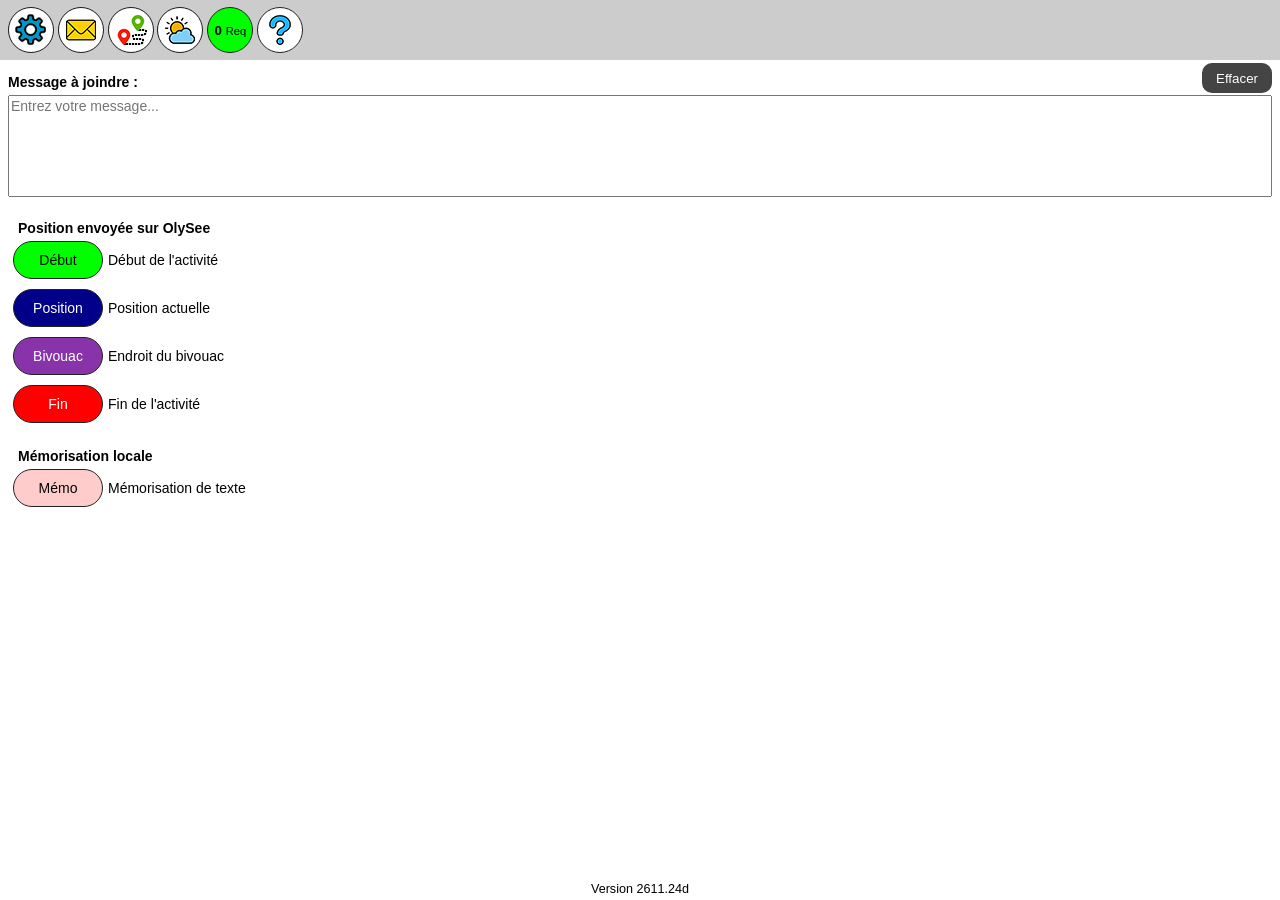
==== commit 7d2f4ee7: "Commit du 2611.24d depuis Android Studio" ====
--- a/go.html
+++ b/go.html
@@ -1,4 +1,4 @@
-<!-- OlyGo 2611.24c -->
+<!-- OlyGo 2611.24d -->
 <!DOCTYPE html>
 <html lang="fr">
 <head>
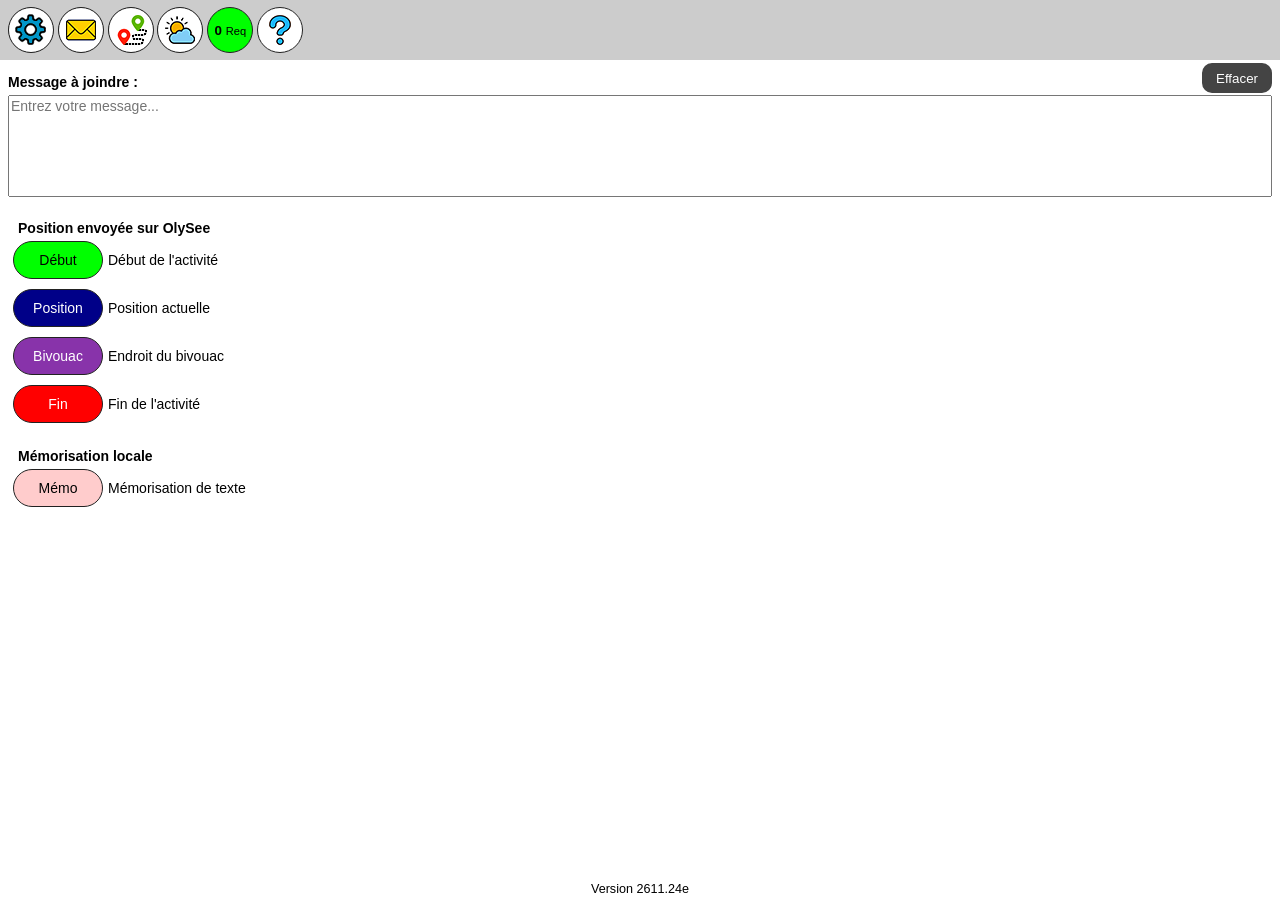
==== commit d8d541db: "Commit du 2611.24e depuis Android Studio" ====
--- a/go.html
+++ b/go.html
@@ -1,4 +1,4 @@
-<!-- OlyGo 2611.24d -->
+<!-- OlyGo 2611.24e -->
 <!DOCTYPE html>
 <html lang="fr">
 <head>
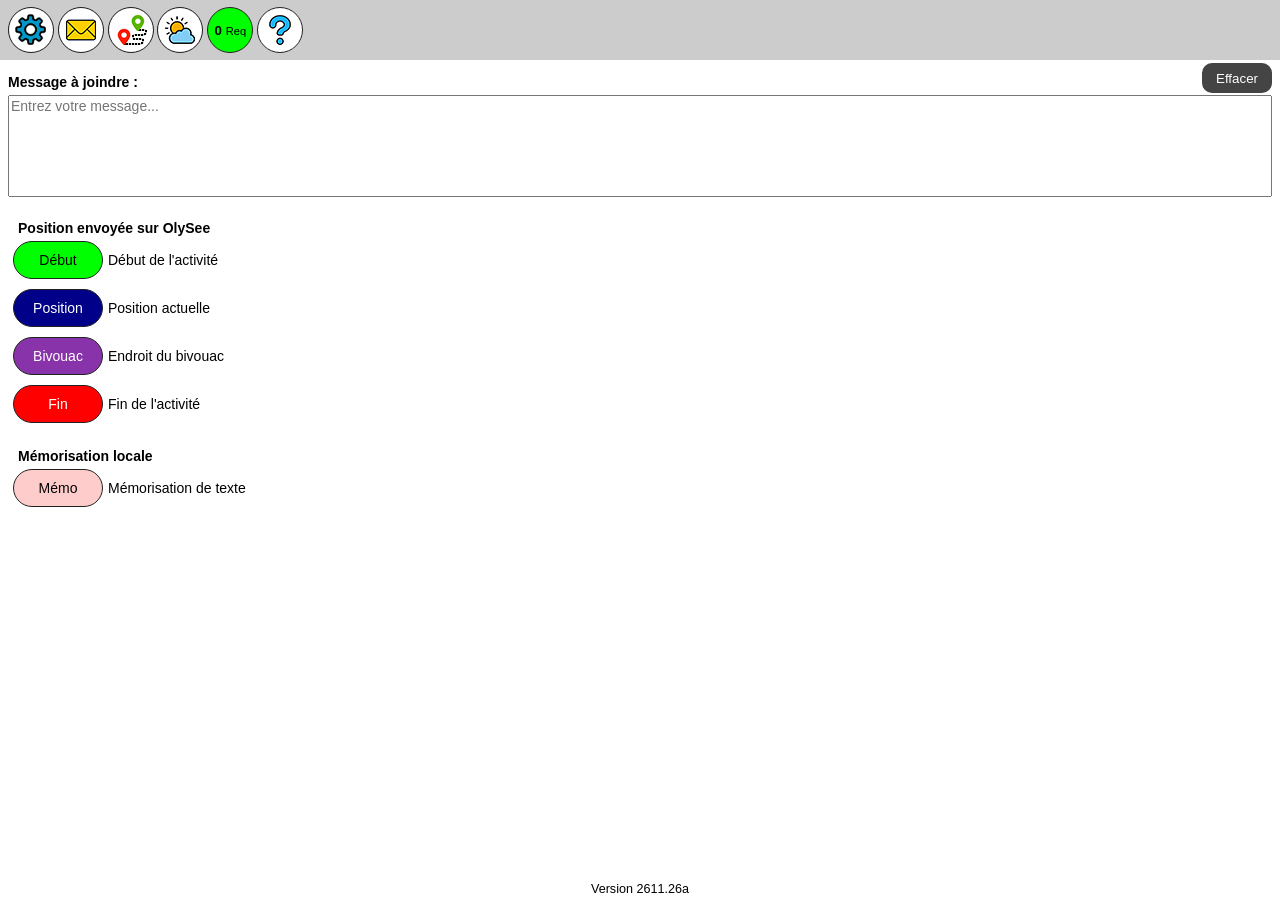
==== commit 92ad34eb: "Commit du 2611.26a depuis Android Studio" ====
--- a/go.html
+++ b/go.html
@@ -1,4 +1,4 @@
-<!-- OlyGo 2611.24e -->
+<!-- OlyGo 2611.26a -->
 <!DOCTYPE html>
 <html lang="fr">
 <head>
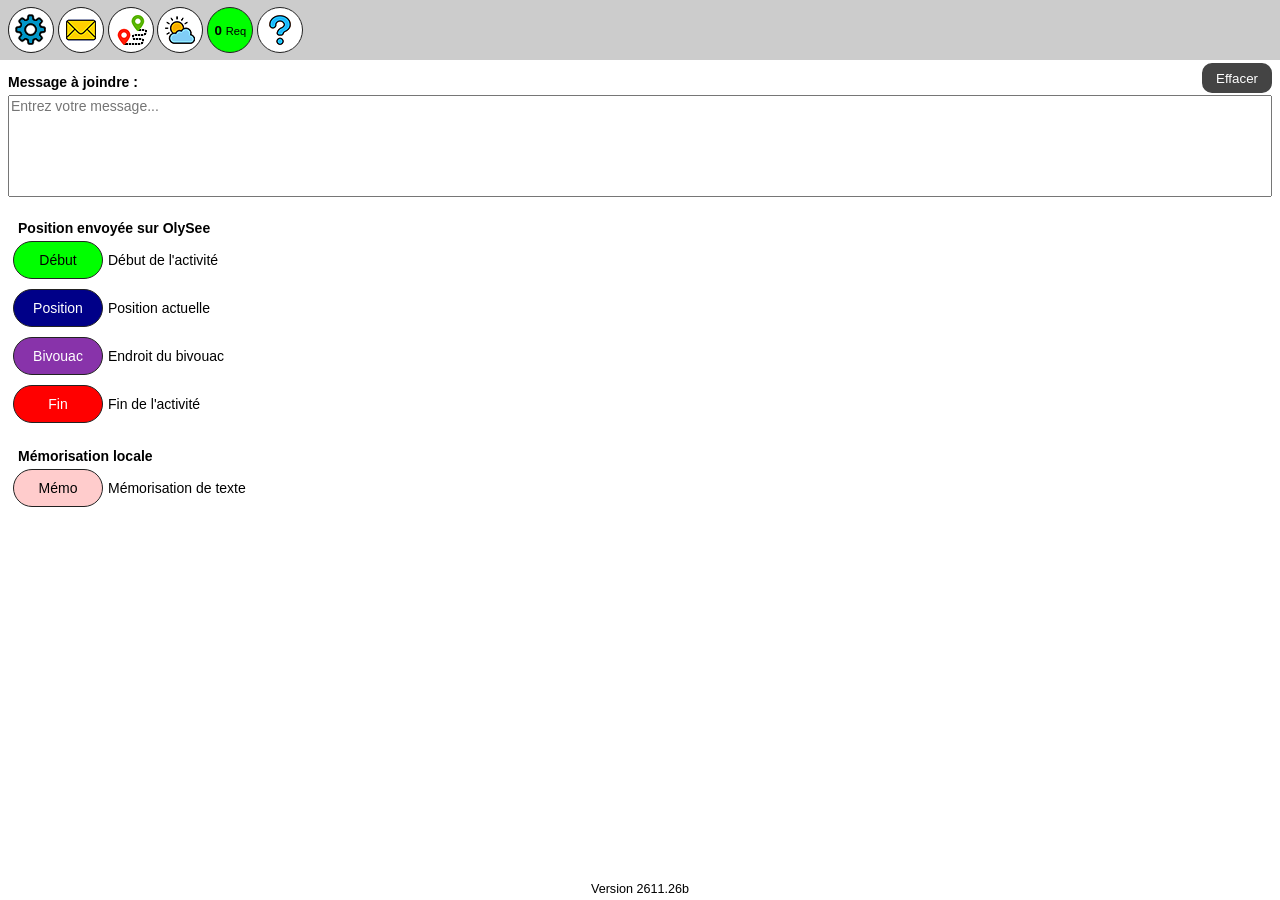
==== commit 5781f933: "Commit du 2611.26b depuis Android Studio" ====
--- a/go.html
+++ b/go.html
@@ -1,4 +1,4 @@
-<!-- OlyGo 2611.26a -->
+<!-- OlyGo 2611.26b -->
 <!DOCTYPE html>
 <html lang="fr">
 <head>
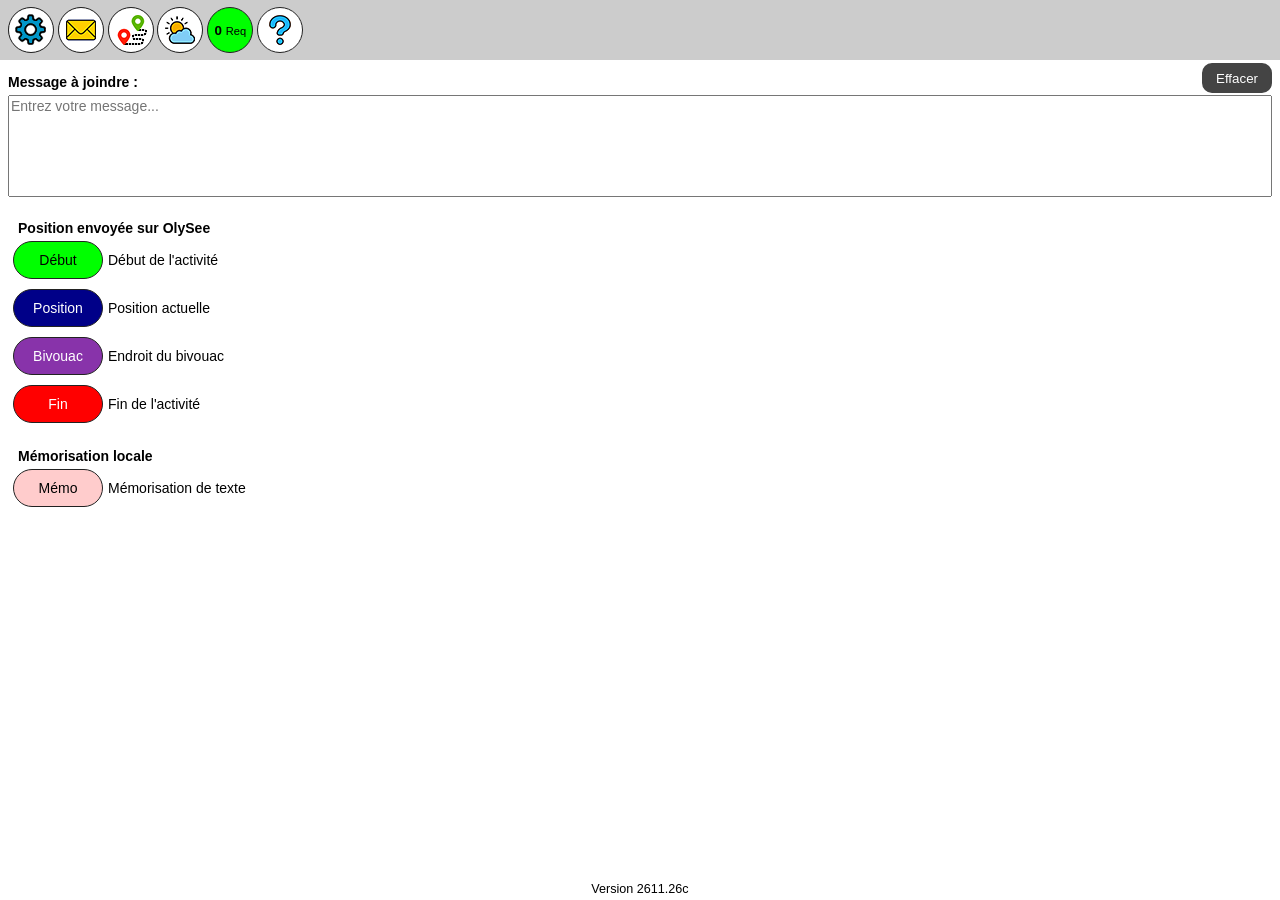
==== commit 04a7f92d: "Commit du 2611.26c depuis Android Studio" ====
--- a/go.html
+++ b/go.html
@@ -1,4 +1,4 @@
-<!-- OlyGo 2611.26b -->
+<!-- OlyGo 2611.26c -->
 <!DOCTYPE html>
 <html lang="fr">
 <head>
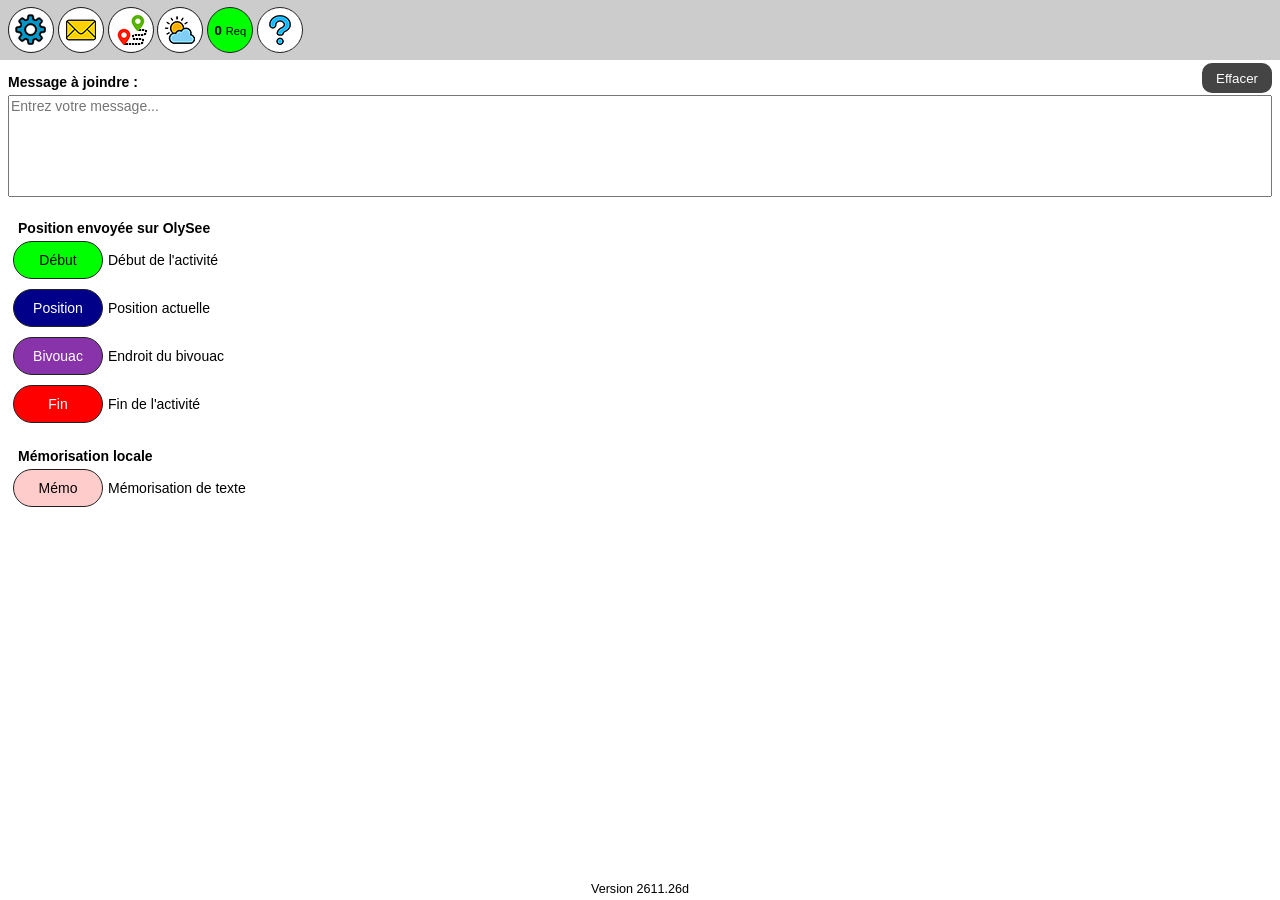
==== commit 9b3367cc: "Commit du 2611.26d depuis Android Studio" ====
--- a/go.html
+++ b/go.html
@@ -1,4 +1,4 @@
-<!-- OlyGo 2611.26c -->
+<!-- OlyGo 2611.26d -->
 <!DOCTYPE html>
 <html lang="fr">
 <head>
@@ -134,6 +134,7 @@
   &nbsp;<span id='TxtVersion'>Version de l'application</span><br>
   &nbsp;<span id='TxtPlateforme'>Plateforme</span><br>
   &nbsp;<span id='TxtReseau'>Accès réseau</span><br>
+  &nbsp;<span id='TxtMemoryUsed'></span>
 </div>
 
 <script src="param.js"></script>
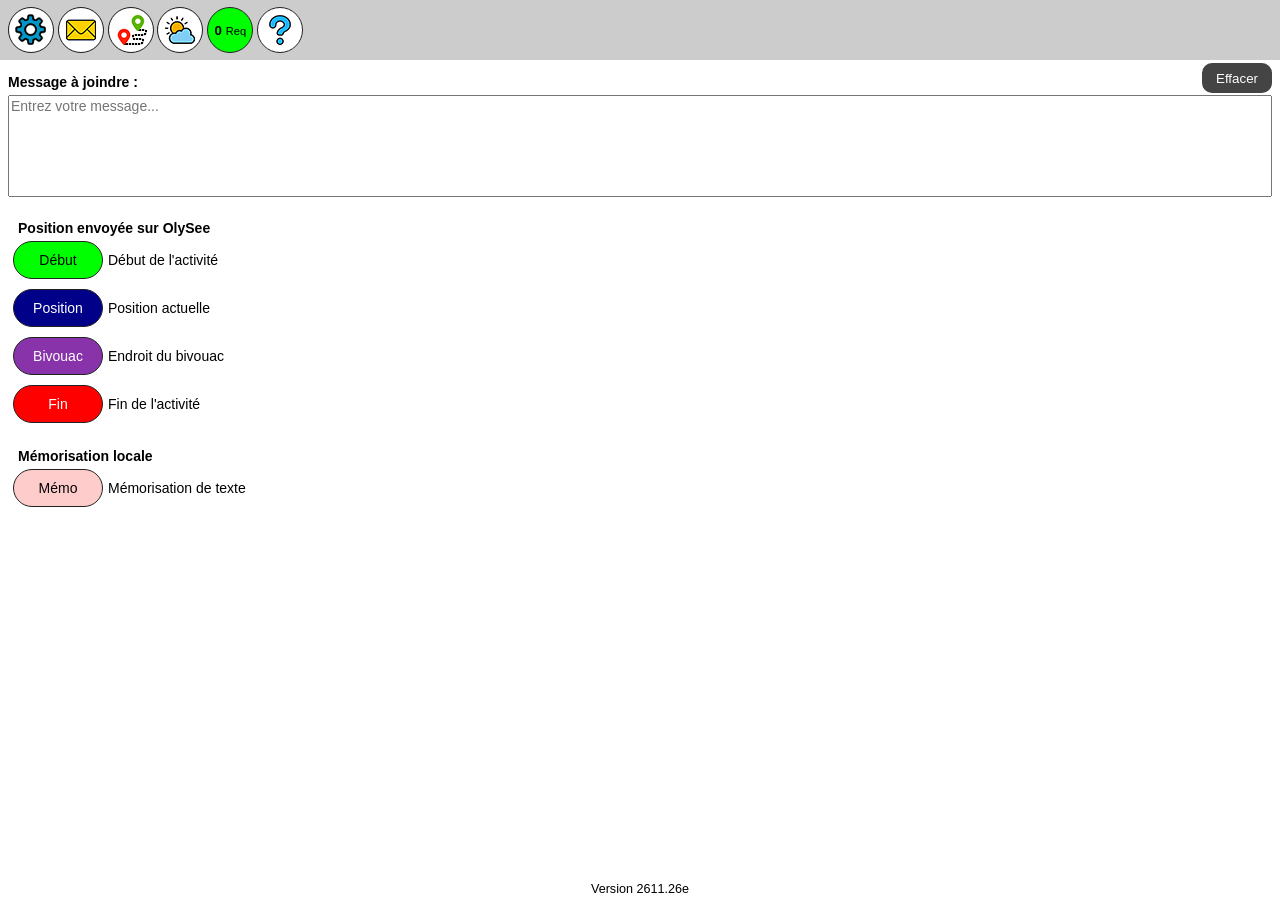
==== commit 11f0ea7b: "Commit du 2611.26e depuis Android Studio" ====
--- a/go.html
+++ b/go.html
@@ -1,4 +1,4 @@
-<!-- OlyGo 2611.26d -->
+<!-- OlyGo 2611.26e -->
 <!DOCTYPE html>
 <html lang="fr">
 <head>
